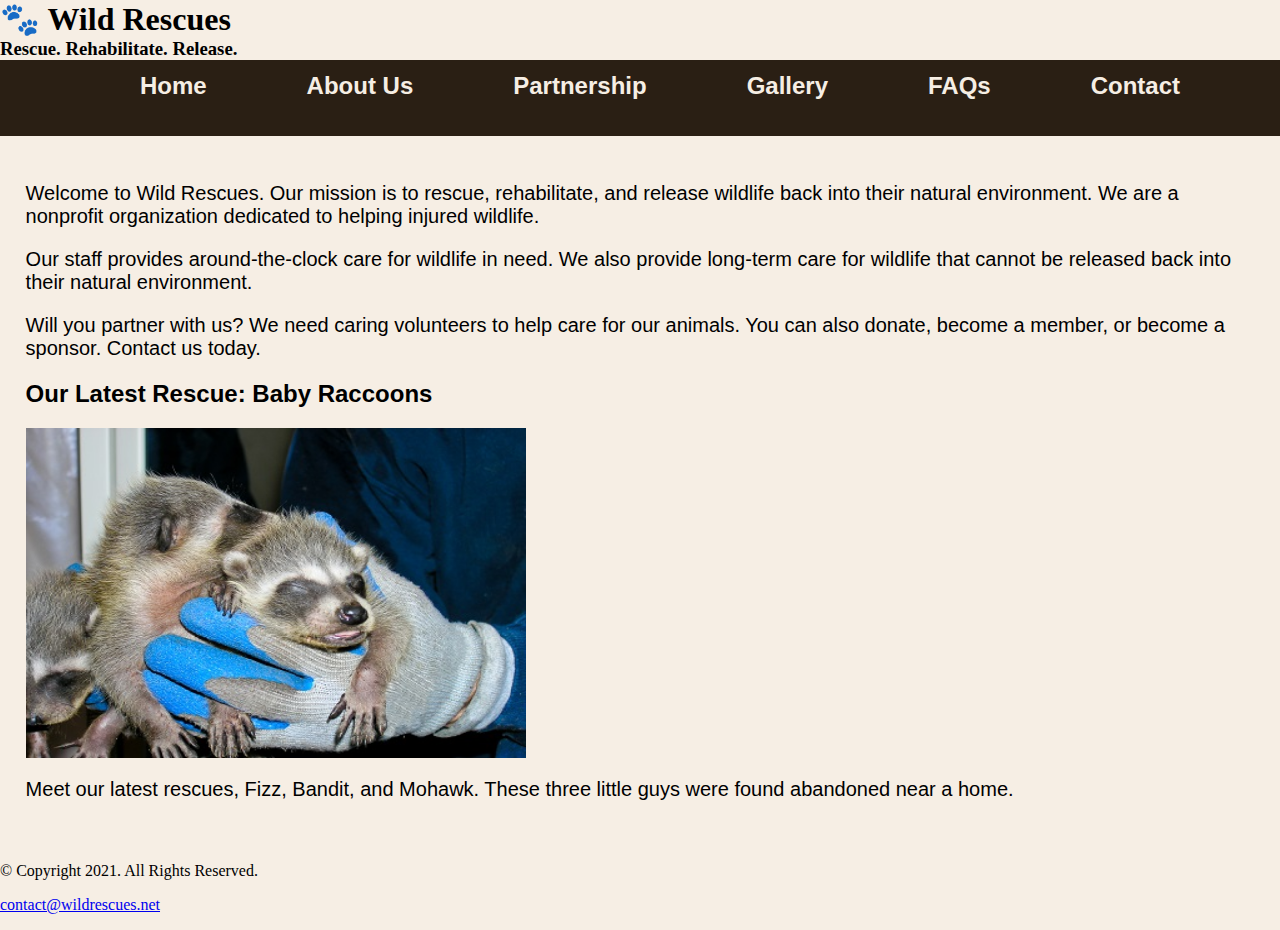
==== lab2/rescue/index.html @ dda96aad "Honestly I really don't know lol" ====
<!DOCTYPE html>
<!--
  Student Name: Devin Cornelius
  File Name: index.html
  Date: 09/05/2022
  -->
<html lang="en">

<head>
  <meta charset="utf-8">
  <link rel="stylesheet" href="css/styles.css">
  <title>Wild Rescues: Home</title>
</head>

<body>
  <header>
    <h1>&#128062; Wild Rescues</h1>
    <h3>Rescue. Rehabilitate. Release.</h3>
  </header>

  <nav>
    <ul>
      <li><a href="index.html">Home</a></li>
      <li><a href="about.html">About Us</a></li>
      <li><a href="partnership.html">Partnership</a></li>
      <li><a href="gallery.html">Gallery</a></li>
      <li><a href="faqs.html">FAQs</a></li>
      <li><a href="contact.html">Contact<a /></li>
    </ul>

  </nav>

  <!-- Use the main area to add the main content to the webpage -->
  <main>
    <div id="welcome">

      <p>Welcome to Wild Rescues. Our mission is to rescue, rehabilitate, and release wildlife back into their natural environment. We are a nonprofit organization dedicated to helping injured wildlife.</p>

      <p>Our staff provides around-the-clock care for wildlife in need. We also provide long-term care for wildlife that cannot be released back into their natural environment.</p>

      <p>Will you partner with us? We need caring volunteers to help care for our animals. You can also donate, become a member, or become a sponsor. Contact us today.</p>

    </div>
    <div id="latest">
      <h2>Our Latest Rescue: Baby Raccoons</h2>
      <img src="images/baby-raccoons.jpg" alt="hands holding three baby raccoons" height="330" width="500">
      <p>Meet our latest rescues, Fizz, Bandit, and Mohawk. These three little guys were found abandoned near a home.</p>
    </div>

  </main>

  <footer>
    <p>&copy; Copyright 2021. All Rights Reserved.</p>
    <p><a href="mailto:contact@wildrescues.net">contact@wildrescues.net</p>
  </footer>


</body>

</html>
---- lab2/rescue/css/styles.css ----
/*
Author: Devin Cornelius
File Name: styles.css
Date: 09/24/2022
*/
/*CSS Reset*/
body, header, nav, main, footer, img, h1, h3 {
  margin: 0;
  padding: 0;
  border: 0;
}

/*Style rules for body and images*/
body {
  background-color: #f6eee4;
}

img {
  max-width: 100%;
  display: block;
}

/*Style rules for navigation area*/
nav {
  background-color: #2a1f14;
}

nav ul {
  list-style-type: none;
  margin: 0;
  text-align: center;
}

nav li {
  display: inline-block;
  font-size: 1.5em;
  font-family: Geneva, Arial, sans-serif;
  font-weight: bold;
}

nav li a {
  display: block;
  color: #f6eee4;
  padding-top: 0.5em;
  padding-bottom: 0.5em;
  padding-left: 2em;
  padding-right: 2em;
  text-decoration: none;
}

/*Style rules for main content*/
main {
  padding: 2%;
  font-family: Verdana, Arial, sans-serif;
}

main p {
  font-size: 1.25em;
}

main h3 {
  padding-top: 2%;
}

main ul {
  list-style-type: square;
}

/*Style rules for class and id selectors*/
.link {
  color: #4d3319;
  text-decoration: none;
  font-weight: bold;
  font-style: italic;
}

.action {
  font-size: 1.75em;
  font-weight: bold;
  text-align: center;
}

#id {
  text-align: center;
}
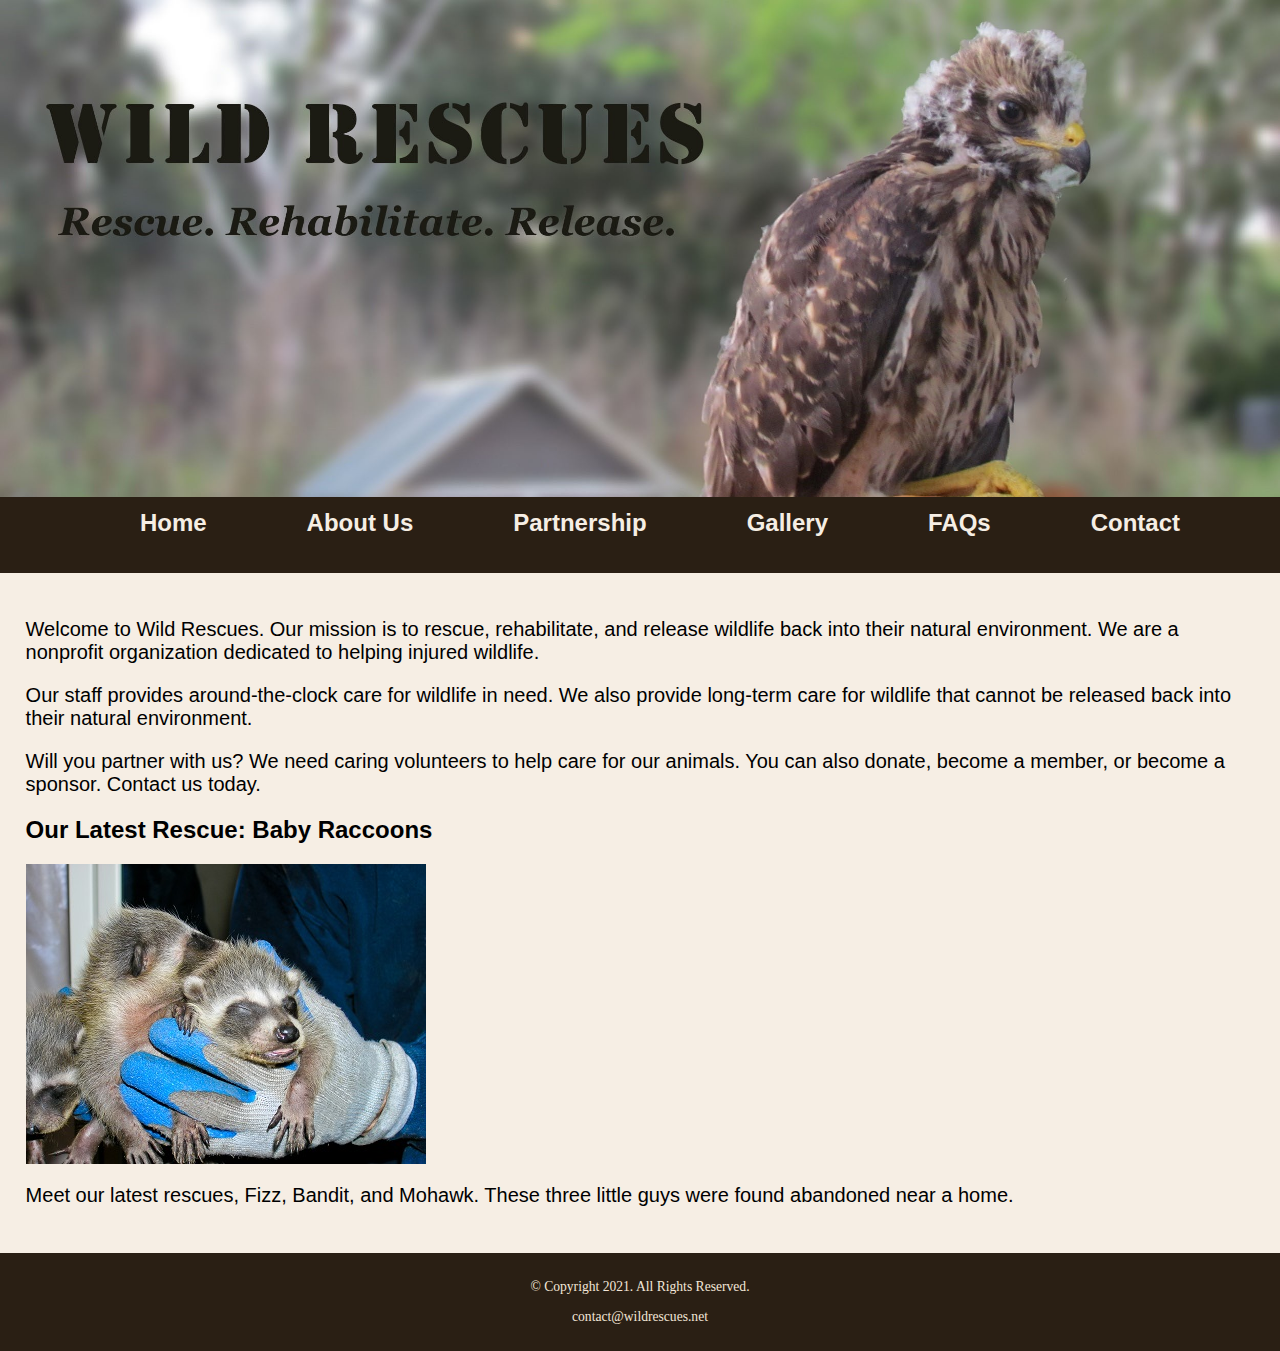
==== commit 83c1b746: "Redpill is cringe. This is mostly done. Link is still broken." ====
--- a/lab2/rescue/index.html
+++ b/lab2/rescue/index.html
@@ -14,8 +14,9 @@
 
 <body>
   <header>
-    <h1>&#128062; Wild Rescues</h1>
-    <h3>Rescue. Rehabilitate. Release.</h3>
+    <!-- <h1>&#128062; Wild Rescues</h1>
+    <h3>Rescue. Rehabilitate. Release.</h3> -->
+    <a href="index.html"><img src="images/baby-hawk.jpg" alt="rescued baby hawk"></a>
   </header>
 
   <nav>
@@ -43,7 +44,7 @@
     </div>
     <div id="latest">
       <h2>Our Latest Rescue: Baby Raccoons</h2>
-      <img src="images/baby-raccoons.jpg" alt="hands holding three baby raccoons" height="330" width="500">
+      <img src="images/baby-raccoons.jpg" alt="hands holding three baby raccoons">
       <p>Meet our latest rescues, Fizz, Bandit, and Mohawk. These three little guys were found abandoned near a home.</p>
     </div>
 
--- a/lab2/rescue/css/styles.css
+++ b/lab2/rescue/css/styles.css
@@ -82,4 +82,24 @@
 
 #id {
   text-align: center;
+}
+
+/*Style rules for footer content*/
+footer {
+  text-align: center;
+  font-size: 0.85em;
+  background-color: #2a1f14;
+  padding-left: 0%;
+  padding-right: 0%;
+  padding-top: 1%;
+  padding-bottom: 1%;
+}
+
+footer a {
+  color: #f3e6d8;
+  text-decoration: none;
+}
+
+footer p {
+  color: #f3e6d8;
 }